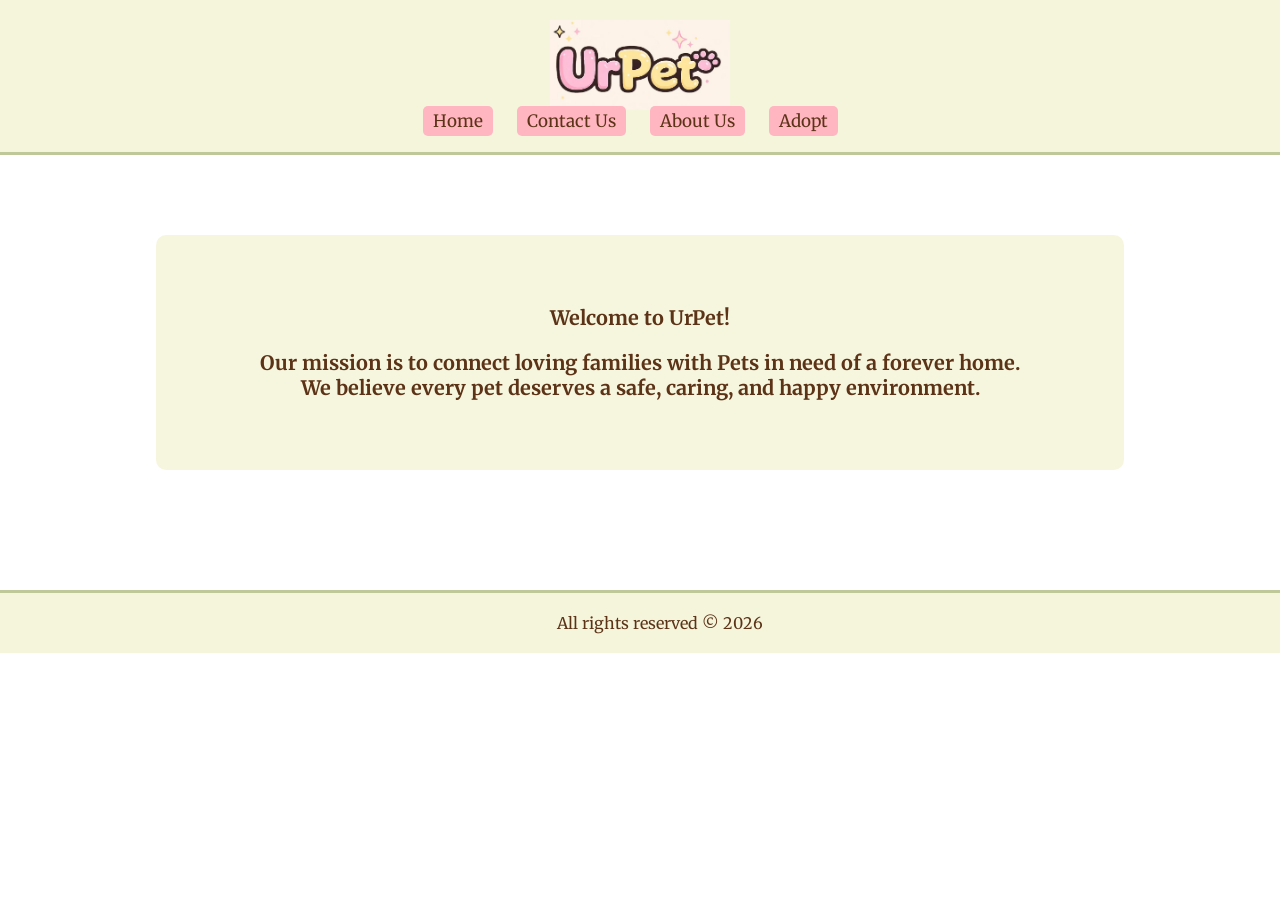
==== index.html @ 697426db "Update and rename Homepage.html to index.html" ====
<!DOCTYPE html>
<head>
  <meta charset="UTF-8">
  <meta name="viewport" content="width=device-width, initial-scale=1.0">
<link href="style.css" rel="stylesheet">
    <link href="https://fonts.googleapis.com/css2?family=Merriweather:wght@400;700&family=Poppins:wght@400;600&family=Roboto:wght@400;500&display=swap" rel="stylesheet">

  <title>UrPet-Home</title>
</head>
<body>

  <video autoplay muted loop id="background-video">
    <source src="https://motionbgs.com/media/1721/hello-kitty-with-friends.960x540.mp4" type="video/mp4">
    Your browser does not support the video tag.
  </video>
<header>
    <div class="logo-container">
  <img src="pet2.jpg" alt="UrPet Logo" class="logo">
</div>
    <nav>
        <ul>
            <li><a href="file:///C:/Users/DanaM/OneDrive/%D8%B3%D8%B7%D8%AD%20%D8%A7%D9%84%D9%85%D9%83%D8%AA%D8%A8/Homepage.html">Home</a></li>
            <li><a href="file:///C:/Users/DanaM/OneDrive/%D8%B3%D8%B7%D8%AD%20%D8%A7%D9%84%D9%85%D9%83%D8%AA%D8%A8/ContactUs.html">Contact Us</a></li>
            <li><a href="file:///C:/Users/DanaM/OneDrive/%D8%B3%D8%B7%D8%AD%20%D8%A7%D9%84%D9%85%D9%83%D8%AA%D8%A8/aboutus.html">About Us</a></li>
            <li><a href="file:///C:/Users/DanaM/OneDrive/%D8%B3%D8%B7%D8%AD%20%D8%A7%D9%84%D9%85%D9%83%D8%AA%D8%A8/adopte.html">Adopt</a></li>
        </ul>
    </nav>
</header>

<main>
    <section id="home">
     <h3>Welcome to UrPet!</h3>
<h3>
  Our mission is to connect loving families with Pets in need of a forever home. <br>
  We believe every pet deserves a safe, caring, and happy environment.
</h3>


    </section>
</main>

 <footer>
        <p>All rights reserved &copy; 2026</p>
    </footer>

   

</body>

</html>
---- style.css ----
body, html {
      margin: 0;
      height: 100%;
      font-family: 'Merriweather', serif;
    }

    #background-video {
      position: fixed;
      top: 0;
      left: 0;
      width: 100%;
      height: 100%;
      object-fit: cover;
      z-index: -1;
    }


        header {
            background-color:beige;
            padding: 20px;
            text-align: center;
            border-bottom: 3px solid rgba(156, 170, 108, 0.6);

        }

.logo-container {
  display: flex;
  justify-content: center;  /* لضبط اللوجو في المنتصف */
  align-items: center;
  width: 100%;  /* تأكد من أن الحاوية تأخذ كامل عرض الصفحة */
}

.logo {
  width: 180px;  /* حجم اللوجو - يمكنك تعديله حسب الحاجة */
  height: auto;
}
nav ul {
    list-style-type: none;
    text-align: center;
    margin: 0;
    padding: 0;
}

nav ul li {
    display: inline;
    margin-right: 20px;
    background-color:#ffb6c1; 
    border-radius: 5px; 
    padding: 5px 10px;
}

nav ul li a {
    color: #5C3317;
    text-decoration: none;
    font-size: 17px;
}

nav ul li a:hover {
    color:#ffb6c1;
}

nav ul li:hover {
    background-color: rgba(156, 170, 108, 0.6);
}
main {
    position: relative;
    z-index: 1; 
    padding: 50px 20px;
     color: #5C3317;
 
}

#home {
    background-color: rgba(245, 245, 220, 0.9); 
    padding: 40px;
    border-radius: 10px; 
    margin-top: 20px;
    text-align: center;
}
#contactus {
    max-width: 600px;
    margin: 1px auto;
    padding: 20px;
    background-color: #fff;
    border-radius: 8px;
    box-shadow: 0 4px 8px rgba(0, 0, 0, 0.1);
}

#adopt {
    max-width: 600px;
    margin: 1px auto;
    padding: 20px;
    background-color: #fff;
    border-radius: 8px;
    box-shadow: 0 4px 8px rgba(0, 0, 0, 0.1);
}

#aboutus {
    background-color: rgba(245, 245, 220, 0.9); 
    padding: 40px;
    border-radius: 10px; 
    margin-top: 20px;
    text-align: center;
}



/* تنسيق الـ labels */
label {
    font-size: 14px;
    color: #333;
    display: block;
    margin-bottom: 8px;
}
/* تنسيق الحقول المدخلة (inputs) */
input[type="text"],
input[type="email"],
input[type="tel"],
input[type="birth"],
textarea,
select {
    width: 100%;
    padding: 10px;
    margin-bottom: 15px;
    border: 1px solid #ccc;
    border-radius: 4px;
    box-sizing: border-box;
    font-size: 14px;
}

/* تنسيق الحقول عند التفاعل معها */
input[type="text"]:focus,
input[type="email"]:focus,
input[type="tel"]:focus,
input[type="birth"]:focus,
textarea:focus,
select:focus {
    border-color: #007bff;
    outline: none;
}

/* تنسيق زر الإرسال */
input[type="submit"] {
    background-color: rgba(156, 170, 108, 0.6);
    color: white;
    padding: 12px 20px;
    border: none;
    border-radius: 4px;
    cursor: pointer;
    font-size: 16px;
    width: 30%;
    margin-right: 4%;
}

input[type="submit"]:hover {
    background-color: #ffb6c1;
}

/* تنسيق زر إعادة التعيين */
input[type="reset"] {
    background-color: rgba(156, 170, 108, 0.6);
    color: white;
    padding: 12px 20px;
    border: 1px solid;
    border-radius: 4px;
    cursor: pointer;
    font-size: 16px;
    width: 30%;
}

input[type="reset"]:hover {
    background-color: #ffb6c1;
}

/* تنسيق النص داخل الحقول */
input::placeholder,
textarea::placeholder {
    color: #888;
    font-style: italic;
}

/* تنسيق الحقول المطلوبة (required) */
input[required],
textarea[required],
select[required] {
    border-color: #ff5722;
}

/* تنسيق الفقرات والنصوص العامة */
p {
    margin: 0 0 10px;
}

/* تنسيق النصوص و الـ radio buttons */
input[type="radio"] {
    margin-right: 10px;
}

/* تعديل الـ radio buttons ليظهروا بجانب بعضهم */
p label input[type="radio"] {
    margin-right: 5px; /* المسافة بين الـ input والـ label */
}
/* إضافة تباعد بين الحقول */
p:last-child {
    margin-bottom: 0;
}
/* تنسيق حقل الـ select (اللغة) */
select {
    width: 100%;
    padding: 10px;
    margin-bottom: 15px;
    border: 1px solid #ccc;
    border-radius: 4px;
    font-size: 14px;
    box-sizing: border-box;
}
.section-title{
    font-size: 20px;
    font-family: 'Open Sans', sans-serif; 
    color: rgba(156, 170, 108, 0.6);
    margin-top: 0.5px;
}
#adoptionRequirements {
    background-color: #f9f9f9;
    border: 2px solid #ccc;
    width: 400px;
    height: 143px;
    padding: 10px;
    font-family:open-sans;
    font-size: 14px;
    color: #333;
}

footer {
    background-color:beige;
    padding: 20px;
    text-align: center;
    margin-top: 40px;
    font-size: 1rem;
    width: 100%;
    bottom: 0;
    left: 0;
    border-top: 3px solid rgba(156, 170, 108, 0.6);
    color: #5C3317;
}


#tips {
  background-color: #f9f9f9; /* خلفية خفيفة */
    padding: 20px;             /* مسافة داخل الصندوق */
    border-radius: 8px;        /* حواف دائرية */
    margin-top: 20px;          /* مسافة عن الفورم */
    box-shadow: 0 2px 6px rgba(0,0,0,0.1); /* ظل خفيف */
    font-family: 'Montserrat', sans-serif;
}


/* للعناوين داخل aside */
#tips h3 {
    color: #ffb6c1; /* لون أنيق */
    margin-bottom: 10px;
}

/* للقوائم داخل aside */
#tips ul {
    list-style-type: disc;
    padding-left: 20px;
}

/* العناصر داخل aside */
#tips ul li {
    margin-bottom: 8px;
    font-size: 14px;
    line-height: 1.5;
}
/*------------------*/
/* Media Queries لكل قسم مع توسيط كامل */
/*------------------*/

/* للهواتف الصغيرة - أقل من 576px */
@media (max-width: 575.98px) {
    #home,
    #contactus,
    #adopt,
    #aboutus {
        padding: 20px;
        margin: 15px auto 20px auto;  /* فوق 15px، أوسط تلقائي، تحت 20px */
        width: 95%;                  /* تقريبًا يأخذ كامل عرض الشاشة */
        font-size: 14px;
    }

    #contactus,
    #adopt {
        max-width: 100%;
        box-shadow: 0 2px 4px rgba(0,0,0,0.1);
        display: block;              /* الفورم والـ aside فوق بعض */
    }
}

/* للأجهزة المتوسطة - من 576px إلى 767.98px */
@media (min-width: 576px) and (max-width: 767.98px) {
    #home,
    #contactus,
    #adopt,
    #aboutus {
        padding: 30px;
        margin: 20px auto;           /* أوسط تلقائي */
        width: 90%;
        font-size: 15px;
    }

    #contactus,
    #adopt {
        max-width: 90%;
        box-shadow: 0 3px 6px rgba(0,0,0,0.1);
        display: block;              /* الفورم والـ aside فوق بعض */
    }
}

/* للأجهزة الكبيرة - من 768px إلى 991.98px */
@media (min-width: 768px) and (max-width: 991.98px) {
    #home,
    #contactus,
    #adopt,
    #aboutus {
        padding: 40px;
        margin: 25px auto;           /* أوسط تلقائي */
        width: 85%;
        font-size: 16px;
    }

    #contactus,
    #adopt {
        max-width: 85%;
        display: flex;               /* الفورم والـ aside جنب بعض */
        gap: 25px;
    }

    #contactus form,
    #adopt form {
        flex: 2;
    }

    #tips {
        flex: 1;
    }
}

/* للشاشات الكبيرة 992px وأكبر */
@media (min-width: 992px) {
    #home,
    #contactus,
    #adopt,
    #aboutus {
        padding: 50px;
        margin: 30px auto;           /* أوسط تلقائي */
        width: 70%;
        font-size: 17px;
    }

    #contactus,
    #adopt {
        max-width: 70%;
        display: flex;               /* الفورم والـ aside جنب بعض */
        gap: 30px;
    }

    #contactus form,
    #adopt form {
        flex: 2;
    }

    #tips {
        flex: 1;
    }
}


.my-table {
    width: 50%;
    border-collapse: collapse;
    margin: 20px auto;
       color: #5C3317;
    font-family: 'Montserrat', sans-serif;
}

.my-table td {
    border: 1px solid #6B8E23;
    padding: 10px;
    text-align: center;
}



/* الصف الأول وردي */
.my-table tr:nth-child(1) {
    background-color: #ffb6c1;
}

/* الصف الثاني اللون اللي حطيتيه */
.my-table tr:nth-child(2) {
    background-color: rgba(156, 170, 108, 0.6);
}

/* الصف الثالث اللون اللي حطيتيه */
.my-table tr:nth-child(3) {
    background-color: rgba(156, 170, 108, 0.6);
}
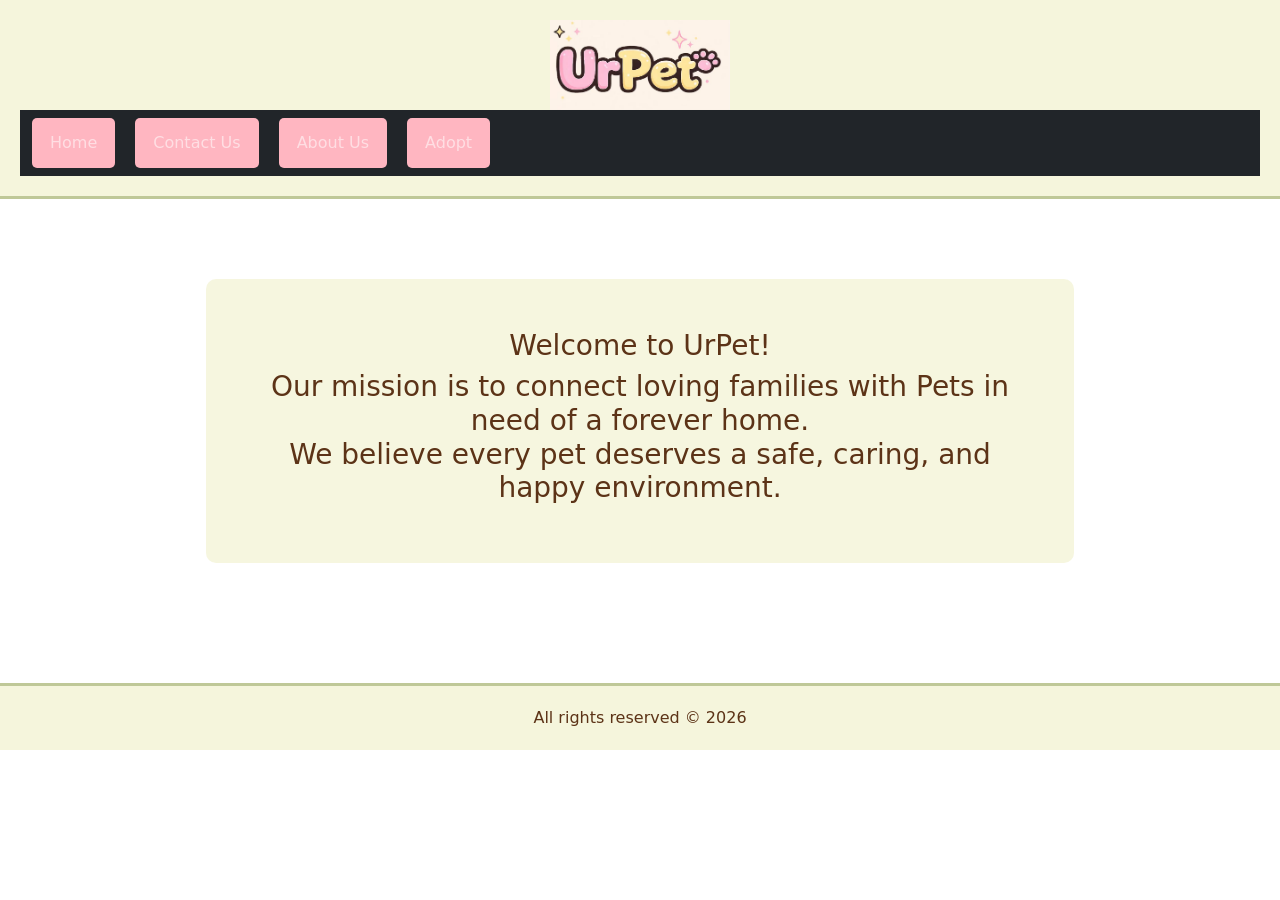
==== commit 2eb3997c: "Update index.html" ====
--- a/index.html
+++ b/index.html
@@ -2,7 +2,10 @@
 <head>
   <meta charset="UTF-8">
   <meta name="viewport" content="width=device-width, initial-scale=1.0">
-<link href="style.css" rel="stylesheet">
+     <link href="style.css" rel="stylesheet">
+  
+    <link href="https://cdn.jsdelivr.net/npm/bootstrap@5.3.0-alpha1/dist/css/bootstrap.min.css" rel="stylesheet">
+
     <link href="https://fonts.googleapis.com/css2?family=Merriweather:wght@400;700&family=Poppins:wght@400;600&family=Roboto:wght@400;500&display=swap" rel="stylesheet">
 
   <title>UrPet-Home</title>
@@ -17,14 +20,43 @@
     <div class="logo-container">
   <img src="pet2.jpg" alt="UrPet Logo" class="logo">
 </div>
-    <nav>
-        <ul>
-            <li><a href="file:///C:/Users/DanaM/OneDrive/%D8%B3%D8%B7%D8%AD%20%D8%A7%D9%84%D9%85%D9%83%D8%AA%D8%A8/Homepage.html">Home</a></li>
-            <li><a href="file:///C:/Users/DanaM/OneDrive/%D8%B3%D8%B7%D8%AD%20%D8%A7%D9%84%D9%85%D9%83%D8%AA%D8%A8/ContactUs.html">Contact Us</a></li>
-            <li><a href="file:///C:/Users/DanaM/OneDrive/%D8%B3%D8%B7%D8%AD%20%D8%A7%D9%84%D9%85%D9%83%D8%AA%D8%A8/aboutus.html">About Us</a></li>
-            <li><a href="file:///C:/Users/DanaM/OneDrive/%D8%B3%D8%B7%D8%AD%20%D8%A7%D9%84%D9%85%D9%83%D8%AA%D8%A8/adopte.html">Adopt</a></li>
-        </ul>
-    </nav>
+
+    <nav class="navbar navbar-expand-lg navbar-dark bg-dark">
+    <div class="container-fluid">
+
+        <button class="navbar-toggler" type="button" data-bs-toggle="collapse" data-bs-target="#navbarNav"
+            aria-controls="navbarNav" aria-expanded="false" aria-label="Toggle navigation">
+
+            <span class="navbar-toggler-icon"></span>
+
+        </button>
+
+        <div class="collapse navbar-collapse" id="navbarNav">
+
+            <ul class="navbar-nav">
+
+                <li class="nav-item">
+                    <a class="nav-link" href="index.html">Home</a>
+                </li>
+
+                <li class="nav-item">
+                    <a class="nav-link" href="ContactUs.html">Contact Us</a>
+                </li>
+
+                <li class="nav-item">
+                    <a class="nav-link" href="aboutus.html">About Us</a>
+                </li>
+
+                <li class="nav-item">
+                    <a class="nav-link" href="adopte.html">Adopt</a>
+                </li>
+
+            </ul>
+
+        </div>
+    </div>
+</nav>
+
 </header>
 
 <main>
@@ -43,8 +75,14 @@
         <p>All rights reserved &copy; 2026</p>
     </footer>
 
+    <script src="https://cdn.jsdelivr.net/npm/@popperjs/core@2.11.6/dist/umd/popper.min.js"></script>
+    <script src="https://cdn.jsdelivr.net/npm/bootstrap@5.3.0-alpha1/dist/js/bootstrap.min.js"></script>
+
    
 
 </body>
 
 </html>
+
+
+
--- a/style.css
+++ b/style.css
@@ -297,43 +297,86 @@
     }
 }
 
-/* للأجهزة المتوسطة - من 576px إلى 767.98px */
+/*------------------*/
+/* Media Queries لكل قسم مع توسيط كامل */
+/*------------------*/
+
+/* الهواتف الصغيرة - أقل من 576px */
+@media (max-width: 575.98px) {
+    #home,
+    #contactus,
+    #adopt,
+    #aboutus {
+        padding: 20px;
+        margin: 15px auto 20px auto;  /* فوق 15px، أوسط تلقائي، تحت 20px */
+        width: 95%;
+        font-size: 14px;
+    }
+
+    #contactus,
+    #adopt {
+        display: flex;
+        flex-direction: column; /* فوق بعض على الموبايل */
+        max-width: 100%;
+        box-shadow: 0 2px 4px rgba(0,0,0,0.1);
+    }
+
+    #contactus form,
+    #adopt form,
+    #tips {
+        width: 100%; /* كل عنصر ياخذ كامل العرض */
+        flex: none;
+        margin-bottom: 15px;
+    }
+}
+
+/* الأجهزة المتوسطة - من 576px إلى 767.98px */
 @media (min-width: 576px) and (max-width: 767.98px) {
     #home,
     #contactus,
     #adopt,
     #aboutus {
-        padding: 30px;
-        margin: 20px auto;           /* أوسط تلقائي */
+        padding: 25px;
+        margin: 20px auto;
         width: 90%;
         font-size: 15px;
     }
 
     #contactus,
     #adopt {
+        display: flex;
+        flex-direction: column; /* فوق بعض */
         max-width: 90%;
         box-shadow: 0 3px 6px rgba(0,0,0,0.1);
-        display: block;              /* الفورم والـ aside فوق بعض */
-    }
-}
-
-/* للأجهزة الكبيرة - من 768px إلى 991.98px */
+    }
+
+    #contactus form,
+    #adopt form,
+    #tips {
+        width: 100%;
+        flex: none;
+        margin-bottom: 15px;
+    }
+}
+
+/* الأجهزة الكبيرة - من 768px إلى 991.98px */
 @media (min-width: 768px) and (max-width: 991.98px) {
     #home,
     #contactus,
     #adopt,
     #aboutus {
         padding: 40px;
-        margin: 25px auto;           /* أوسط تلقائي */
+        margin: 25px auto;
         width: 85%;
         font-size: 16px;
     }
 
     #contactus,
     #adopt {
+        display: flex;
+        flex-direction: row; /* جنب بعض */
+        gap: 25px;
         max-width: 85%;
-        display: flex;               /* الفورم والـ aside جنب بعض */
-        gap: 25px;
     }
 
     #contactus form,
@@ -346,23 +389,24 @@
     }
 }
 
-/* للشاشات الكبيرة 992px وأكبر */
+/* الشاشات الكبيرة 992px وأكبر */
 @media (min-width: 992px) {
     #home,
     #contactus,
     #adopt,
     #aboutus {
         padding: 50px;
-        margin: 30px auto;           /* أوسط تلقائي */
+        margin: 30px auto;
         width: 70%;
         font-size: 17px;
     }
 
     #contactus,
     #adopt {
+        display: flex;
+        flex-direction: row; /* جنب بعض */
+        gap: 30px;
         max-width: 70%;
-        display: flex;               /* الفورم والـ aside جنب بعض */
-        gap: 30px;
     }
 
     #contactus form,
@@ -374,7 +418,6 @@
         flex: 1;
     }
 }
-
 
 .my-table {
     width: 50%;
@@ -405,4 +448,5 @@
 /* الصف الثالث اللون اللي حطيتيه */
 .my-table tr:nth-child(3) {
     background-color: rgba(156, 170, 108, 0.6);
-}+
+}
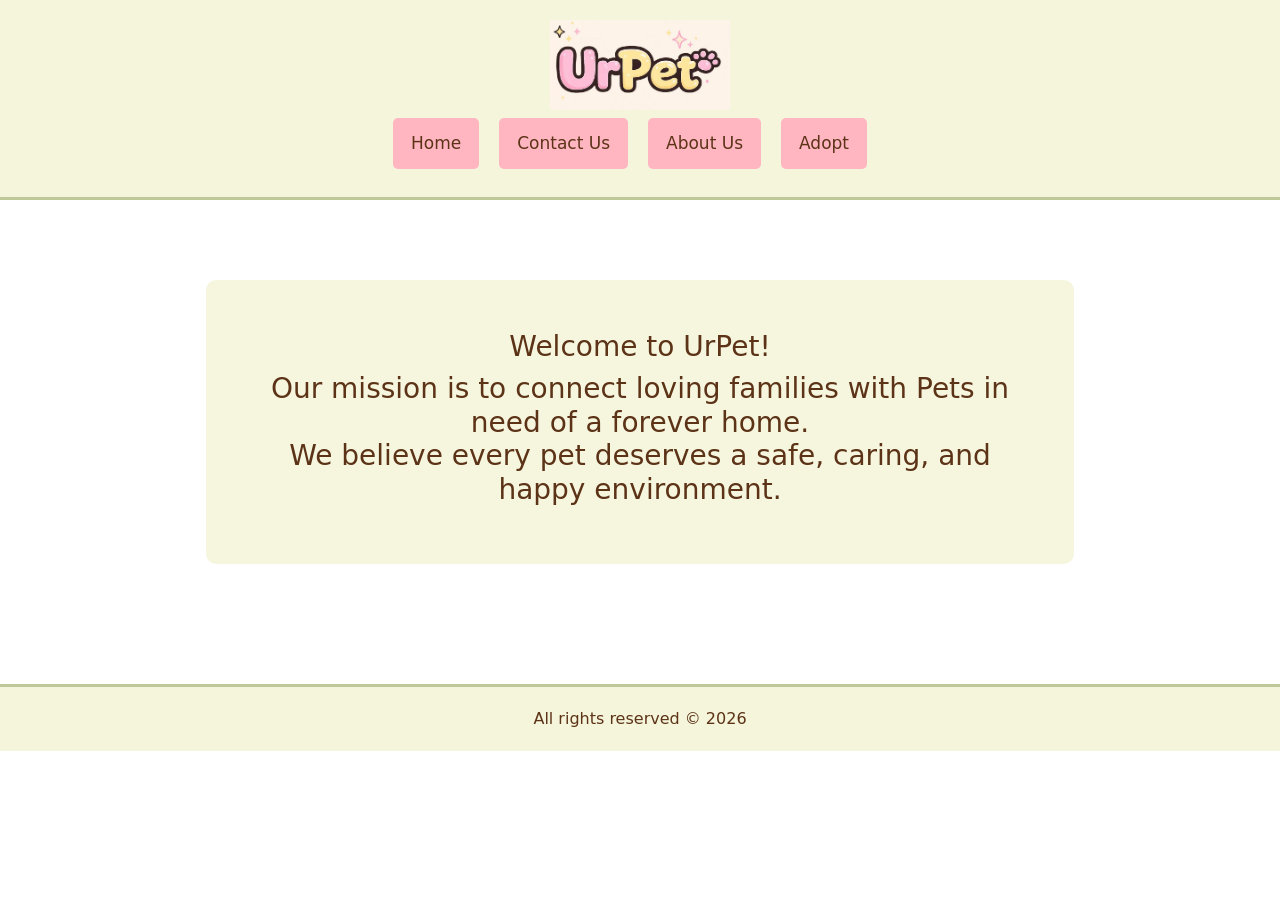
==== commit e9420979: "Update index.html" ====
--- a/index.html
+++ b/index.html
@@ -21,7 +21,7 @@
   <img src="pet2.jpg" alt="UrPet Logo" class="logo">
 </div>
 
-    <nav class="navbar navbar-expand-lg navbar-dark bg-dark">
+    <nav class="navbar navbar-expand-lg">
     <div class="container-fluid">
 
         <button class="navbar-toggler" type="button" data-bs-toggle="collapse" data-bs-target="#navbarNav"
--- a/style.css
+++ b/style.css
@@ -34,34 +34,41 @@
   width: 180px;  /* حجم اللوجو - يمكنك تعديله حسب الحاجة */
   height: auto;
 }
-nav ul {
+
+
+.navbar-nav {
     list-style-type: none;
     text-align: center;
     margin: 0;
     padding: 0;
-}
-
-nav ul li {
-    display: inline;
+    width: 100%;
+    justify-content: center;
+}
+
+.navbar-nav li {
+    display: inline-block;
     margin-right: 20px;
     background-color:#ffb6c1; 
     border-radius: 5px; 
     padding: 5px 10px;
 }
 
-nav ul li a {
+.navbar-nav li a {
     color: #5C3317;
     text-decoration: none;
     font-size: 17px;
 }
 
-nav ul li a:hover {
+.navbar-nav li a:hover {
     color:#ffb6c1;
 }
 
-nav ul li:hover {
+.navbar-nav li:hover {
     background-color: rgba(156, 170, 108, 0.6);
 }
+
+
+
 main {
     position: relative;
     z-index: 1; 
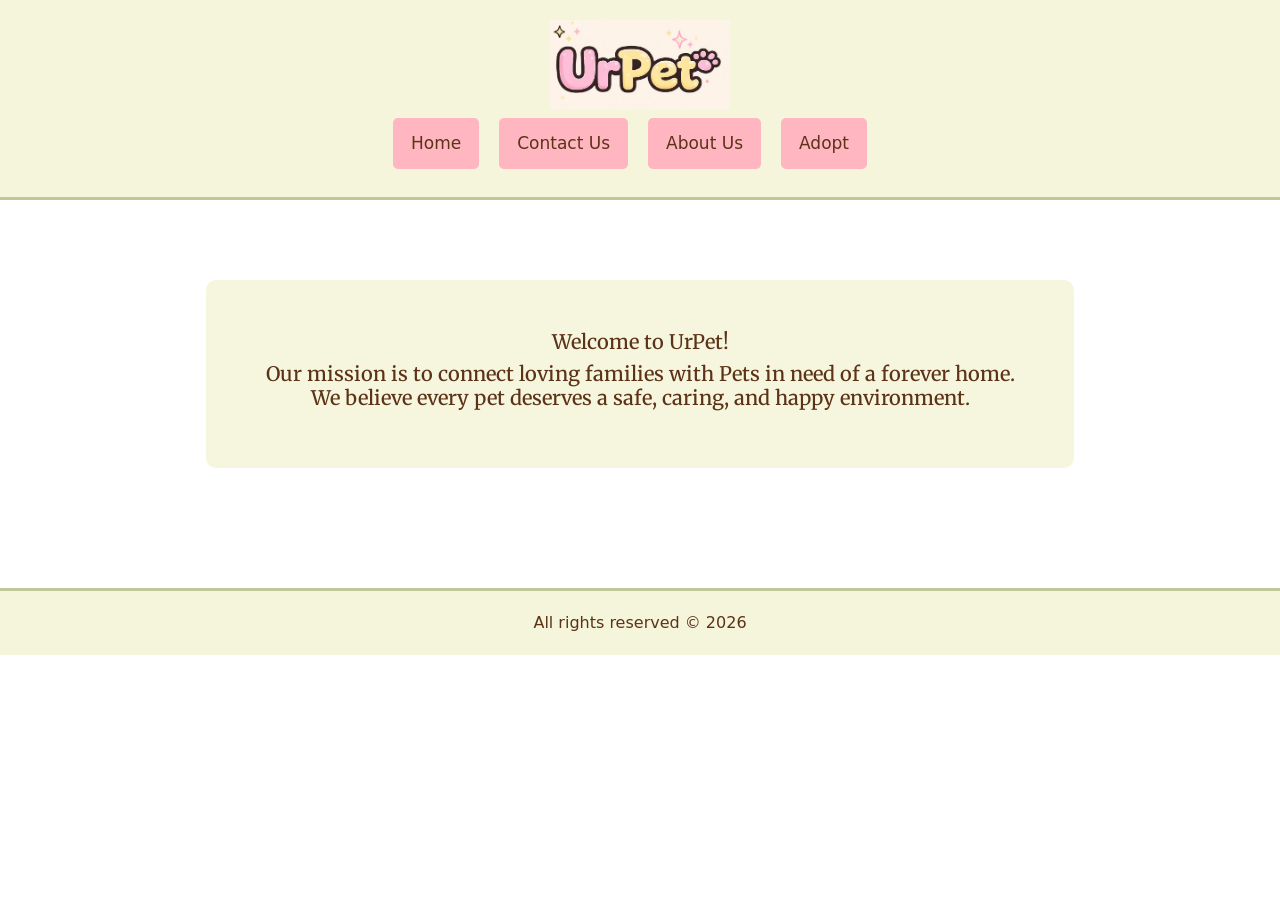
==== commit 976ab8bf: "Update index.html" ====
--- a/index.html
+++ b/index.html
@@ -61,11 +61,11 @@
 
 <main>
     <section id="home">
-     <h3>Welcome to UrPet!</h3>
-<h3>
+     <h5>Welcome to UrPet!</h5>
+<h5>
   Our mission is to connect loving families with Pets in need of a forever home. <br>
   We believe every pet deserves a safe, caring, and happy environment.
-</h3>
+</h5>
 
 
     </section>
--- a/style.css
+++ b/style.css
@@ -74,6 +74,8 @@
     z-index: 1; 
     padding: 50px 20px;
      color: #5C3317;
+font-family: 'Merriweather', serif;
+
  
 }
 
@@ -85,7 +87,7 @@
     text-align: center;
 }
 #contactus {
-    max-width: 600px;
+    width: 350px;
     margin: 1px auto;
     padding: 20px;
     background-color: #fff;
@@ -94,7 +96,7 @@
 }
 
 #adopt {
-    max-width: 600px;
+    width: 550px;
     margin: 1px auto;
     padding: 20px;
     background-color: #fff;
@@ -133,6 +135,7 @@
     border-radius: 4px;
     box-sizing: border-box;
     font-size: 14px;
+    resize:none;
 }
 
 /* تنسيق الحقول عند التفاعل معها */
@@ -227,11 +230,13 @@
     color: rgba(156, 170, 108, 0.6);
     margin-top: 0.5px;
 }
+
 #adoptionRequirements {
     background-color: #f9f9f9;
     border: 2px solid #ccc;
     width: 400px;
     height: 143px;
+    resize:none;
     padding: 10px;
     font-family:open-sans;
     font-size: 14px;
@@ -457,3 +462,4 @@
     background-color: rgba(156, 170, 108, 0.6);
 
 }
+
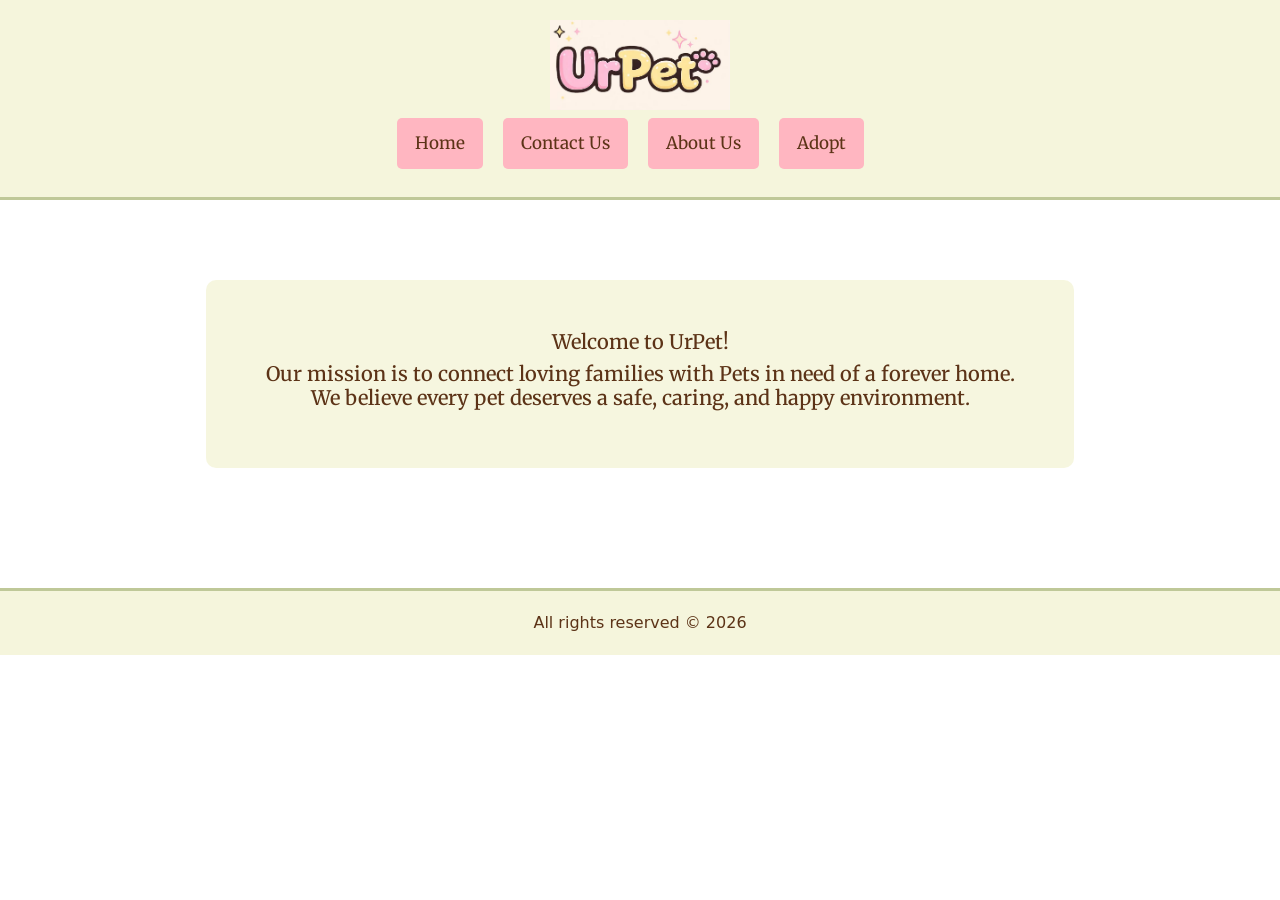
==== commit df0d1147: "Update index.html" ====
--- a/index.html
+++ b/index.html
@@ -1,4 +1,5 @@
 <!DOCTYPE html>
+<html lang="en">
 <head>
   <meta charset="UTF-8">
   <meta name="viewport" content="width=device-width, initial-scale=1.0">
@@ -40,7 +41,7 @@
                 </li>
 
                 <li class="nav-item">
-                    <a class="nav-link" href="ContactUs.html">Contact Us</a>
+                    <a class="nav-link" href="contactus.html">Contact Us</a>
                 </li>
 
                 <li class="nav-item">
@@ -86,3 +87,4 @@
 
 
 
+
--- a/style.css
+++ b/style.css
@@ -43,6 +43,7 @@
     padding: 0;
     width: 100%;
     justify-content: center;
+      font-family: 'Merriweather', serif;
 }
 
 .navbar-nav li {
@@ -51,6 +52,8 @@
     background-color:#ffb6c1; 
     border-radius: 5px; 
     padding: 5px 10px;
+
+
 }
 
 .navbar-nav li a {
@@ -66,16 +69,13 @@
 .navbar-nav li:hover {
     background-color: rgba(156, 170, 108, 0.6);
 }
-
-
 
 main {
     position: relative;
     z-index: 1; 
     padding: 50px 20px;
      color: #5C3317;
-font-family: 'Merriweather', serif;
-
+     font-family: 'Merriweather', serif;
  
 }
 
@@ -85,7 +85,10 @@
     border-radius: 10px; 
     margin-top: 20px;
     text-align: center;
-}
+    color: #5C3317;
+    font-family: 'Merriweather', serif;
+}
+
 #contactus {
     width: 350px;
     margin: 1px auto;
